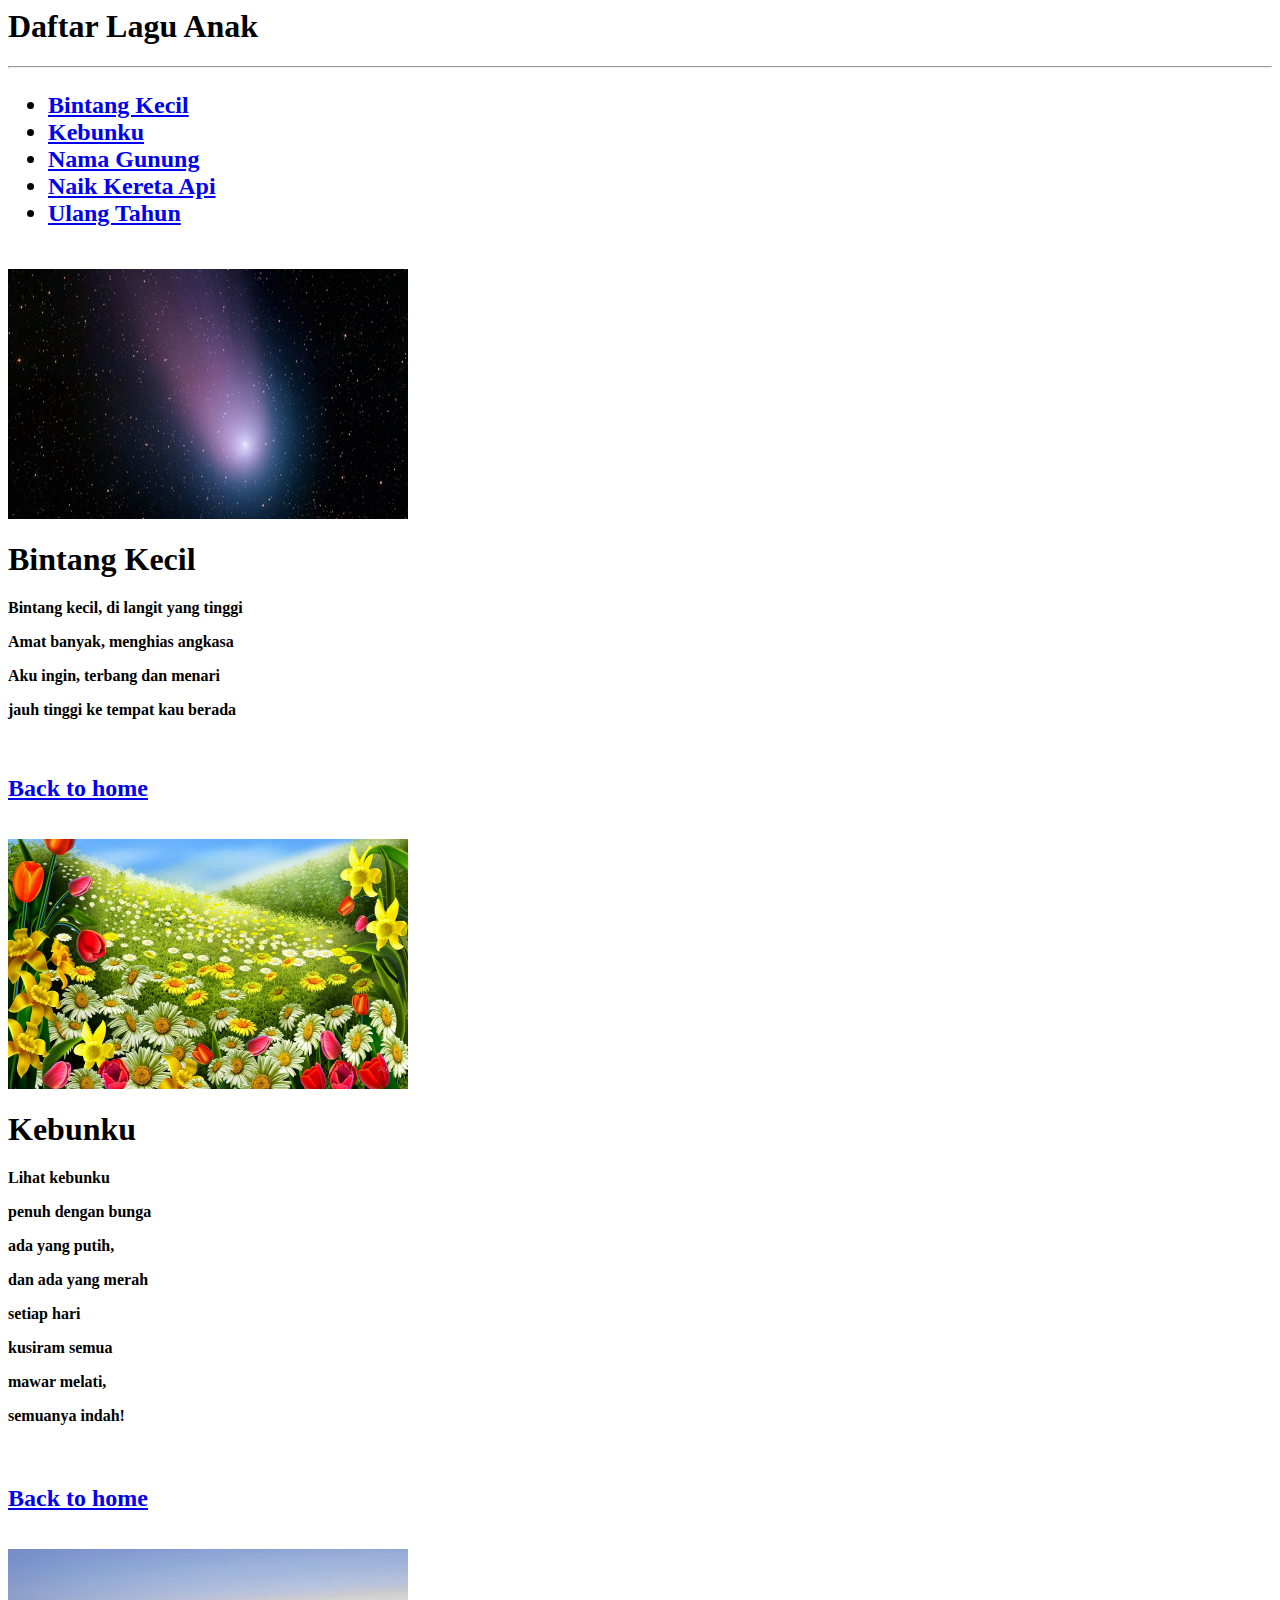
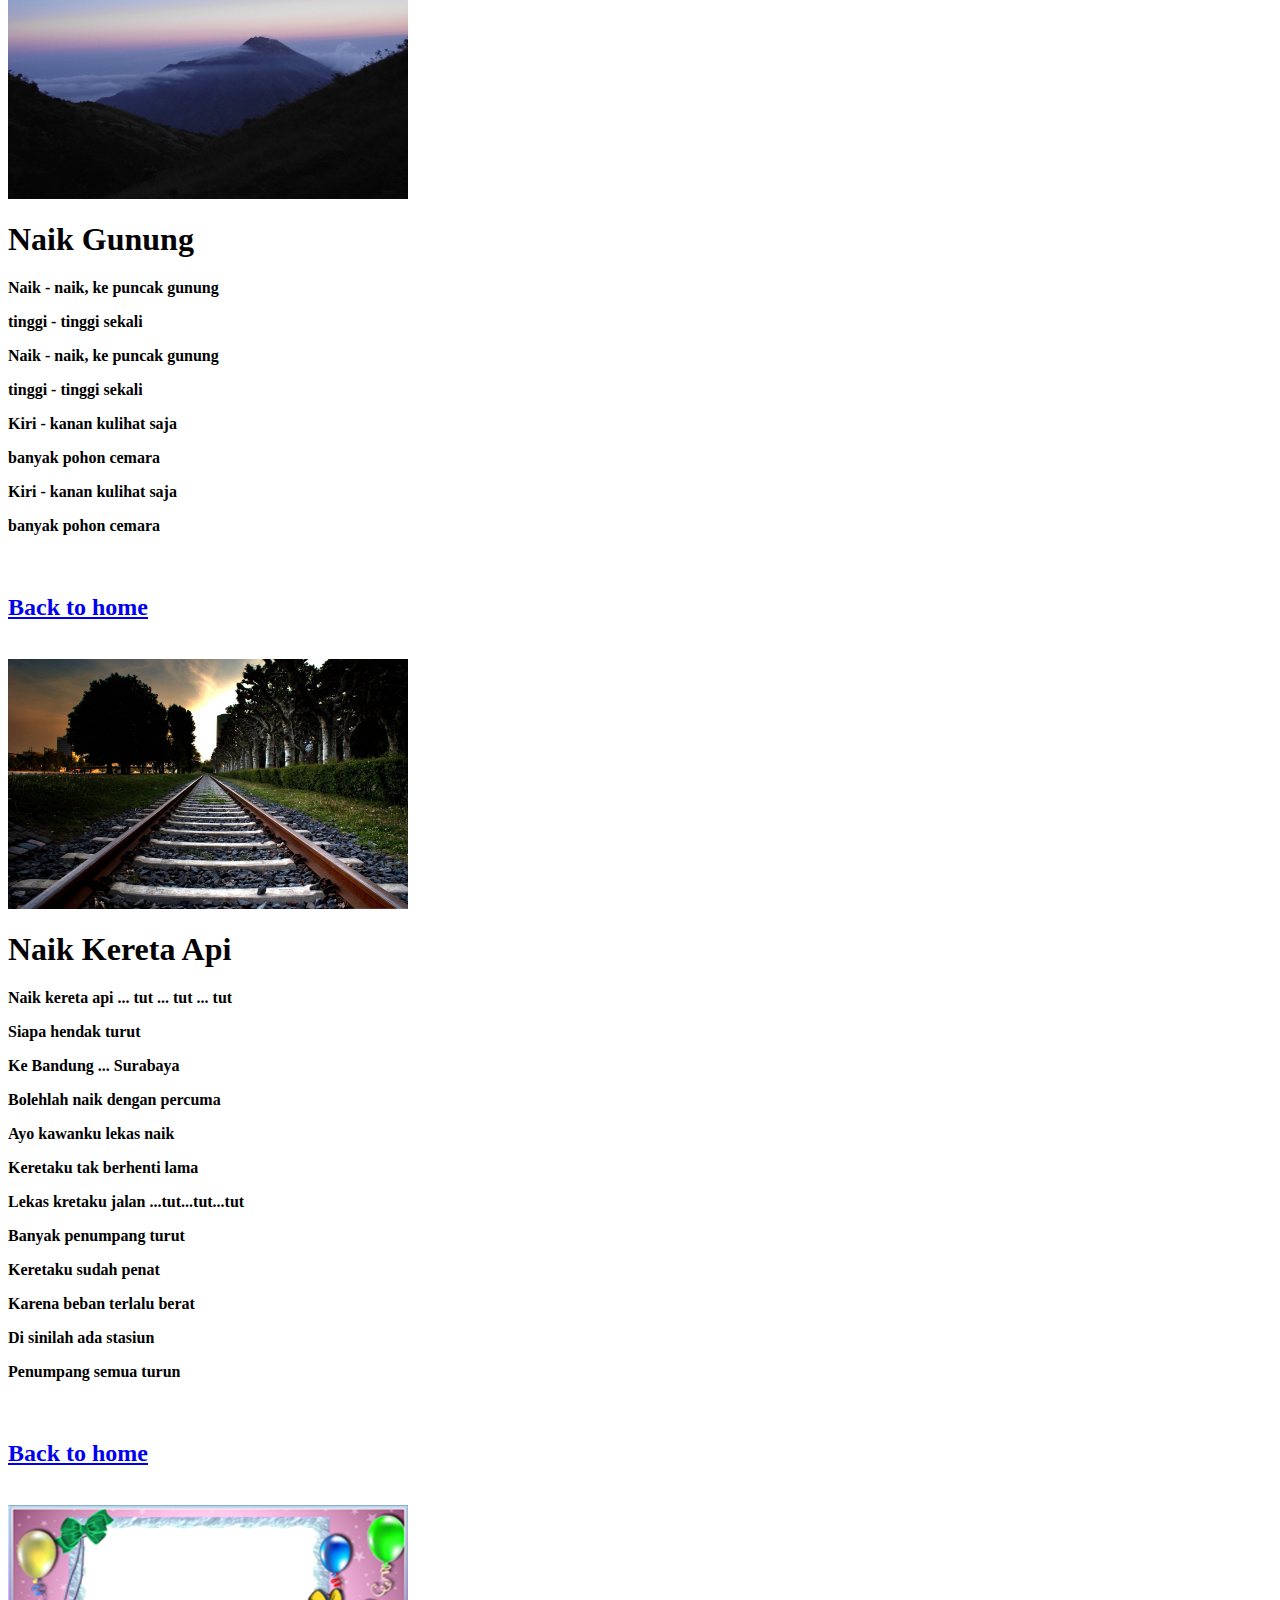
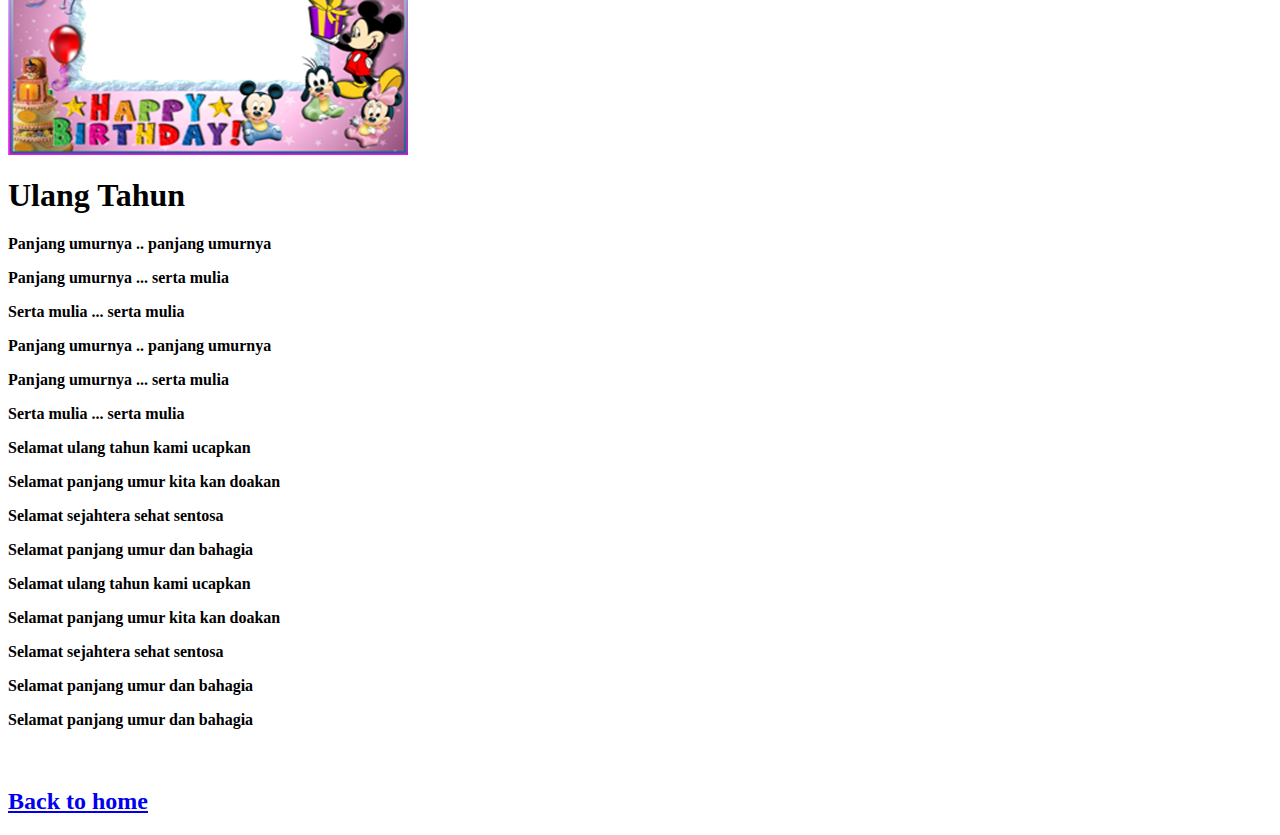
==== index 2.html @ aba30cf9 "Tugas #2" ====
<html>
	<head>

		<title> Daftar Lagu Anak </title>

	</head>
			<body>

			<h1><a name="Menu">
				Daftar Lagu Anak
			</h1></a>

			<hr>

<h2><ul><li><a href="#bintangkecil"> Bintang Kecil </li></a>
<li><a href="#Kebunku"> Kebunku </li></a>
<li><a href="#naikgunung"> Nama Gunung </li></a>
<li><a href="#naikkeretaapi"> Naik Kereta Api </li></a>
<li><a href="#ulangtahun"> Ulang Tahun </li></h2></a></ul>

<br>

		<a name="bintangkecil">
		<img src = "BintangKecil.jpg"width="400" height="250">
		<h1>  Bintang Kecil </h1></a>
						
		<h4>
			<p>Bintang kecil, di langit yang tinggi</p>
			<p>Amat banyak, menghias angkasa</p>
			<p>Aku ingin, terbang dan menari</p>
			<p>jauh tinggi ke tempat kau berada</p><br>
		</h4>

		<h2><a href="#Menu"> Back to home </a></h2>
		<br>


		<a name="Kebunku">
		<img src = "Kebunku.jpg" width="400" height="250">
		<h1>  Kebunku </h1></a>
		
					
		<h4><P>Lihat kebunku</P>
		<p>penuh dengan bunga</p>
		<p>ada yang putih,</p>
		<p>dan ada yang merah</p>
		<p>setiap hari</p>
		<p>kusiram semua</p>
		<p>mawar melati,</p>
		<p>semuanya indah!</p></h4><br>

		<h2><a href="#Menu"> Back to home </a></h2>
		<br>
	
	
		<a name="naikgunung">
		<img src = "NaikGunung.jpg" width="400" height="250">
		<h1>  Naik Gunung </h1></a>

		<h4><p>Naik - naik, ke puncak gunung</p>
		<p>tinggi - tinggi sekali</p>
		<p>Naik - naik, ke puncak gunung</p>
		<p>tinggi - tinggi sekali</p>
		<p>Kiri - kanan kulihat saja</p>
		<p>banyak pohon cemara</p>
		<p>Kiri - kanan kulihat saja</p>
		<p>banyak pohon cemara</p></h4><br>
		
		<h2><a href="#Menu"> Back to home </a></h2>
		<br>
		
		
		<a name="naikkeretaapi">
		<img src = "NaikKeretaApi.jpg" width="400" height="250">
		<h1>  Naik Kereta Api </h1></a>

		<h4><p>Naik kereta api ... tut ... tut ... tut</p>
		<p>Siapa hendak turut</p>
		<p>Ke Bandung ... Surabaya</p>
		<p>Bolehlah naik dengan percuma</p>
		<p>Ayo kawanku lekas naik</p>
		<p>Keretaku tak berhenti lama</p>
		<p>Lekas kretaku jalan ...tut...tut...tut</p>
		<p>Banyak penumpang turut</p>
		<p>Keretaku sudah penat</p>
		<p>Karena beban terlalu berat</p>
		<p>Di sinilah ada stasiun</p>
		<p>Penumpang semua turun</p></h4><br>

		<h2><a href="#Menu"> Back to home </a></h2>
		<br>
		
		
		<a name="ulangtahun">
		<img src = "UlangTahun.png" width="400" height="250">
		<h1>  Ulang Tahun </h1></a>
		
		<h4><P>Panjang umurnya .. panjang umurnya</P>
		<p>Panjang umurnya ... serta mulia</p>
		<p>Serta mulia ... serta mulia</p>
		<p>Panjang umurnya .. panjang umurnya</p>
		<p>Panjang umurnya ... serta mulia</p>
		<p>Serta mulia ... serta mulia</p>
		<p>Selamat ulang tahun kami ucapkan</p>
		<p>Selamat panjang umur kita kan doakan</p>
		<p>Selamat sejahtera sehat sentosa</p>
		<p>Selamat panjang umur dan bahagia</p>
		<p>Selamat ulang tahun kami ucapkan</p>
		<p>Selamat panjang umur kita kan doakan</p>
		<p>Selamat sejahtera sehat sentosa</p>
		<p>Selamat panjang umur dan bahagia</p>
		<p>Selamat panjang umur dan bahagia</p></h4><br>


			<h2><a href="#Menu"> Back to home </a></h2>

	</body>

</html>
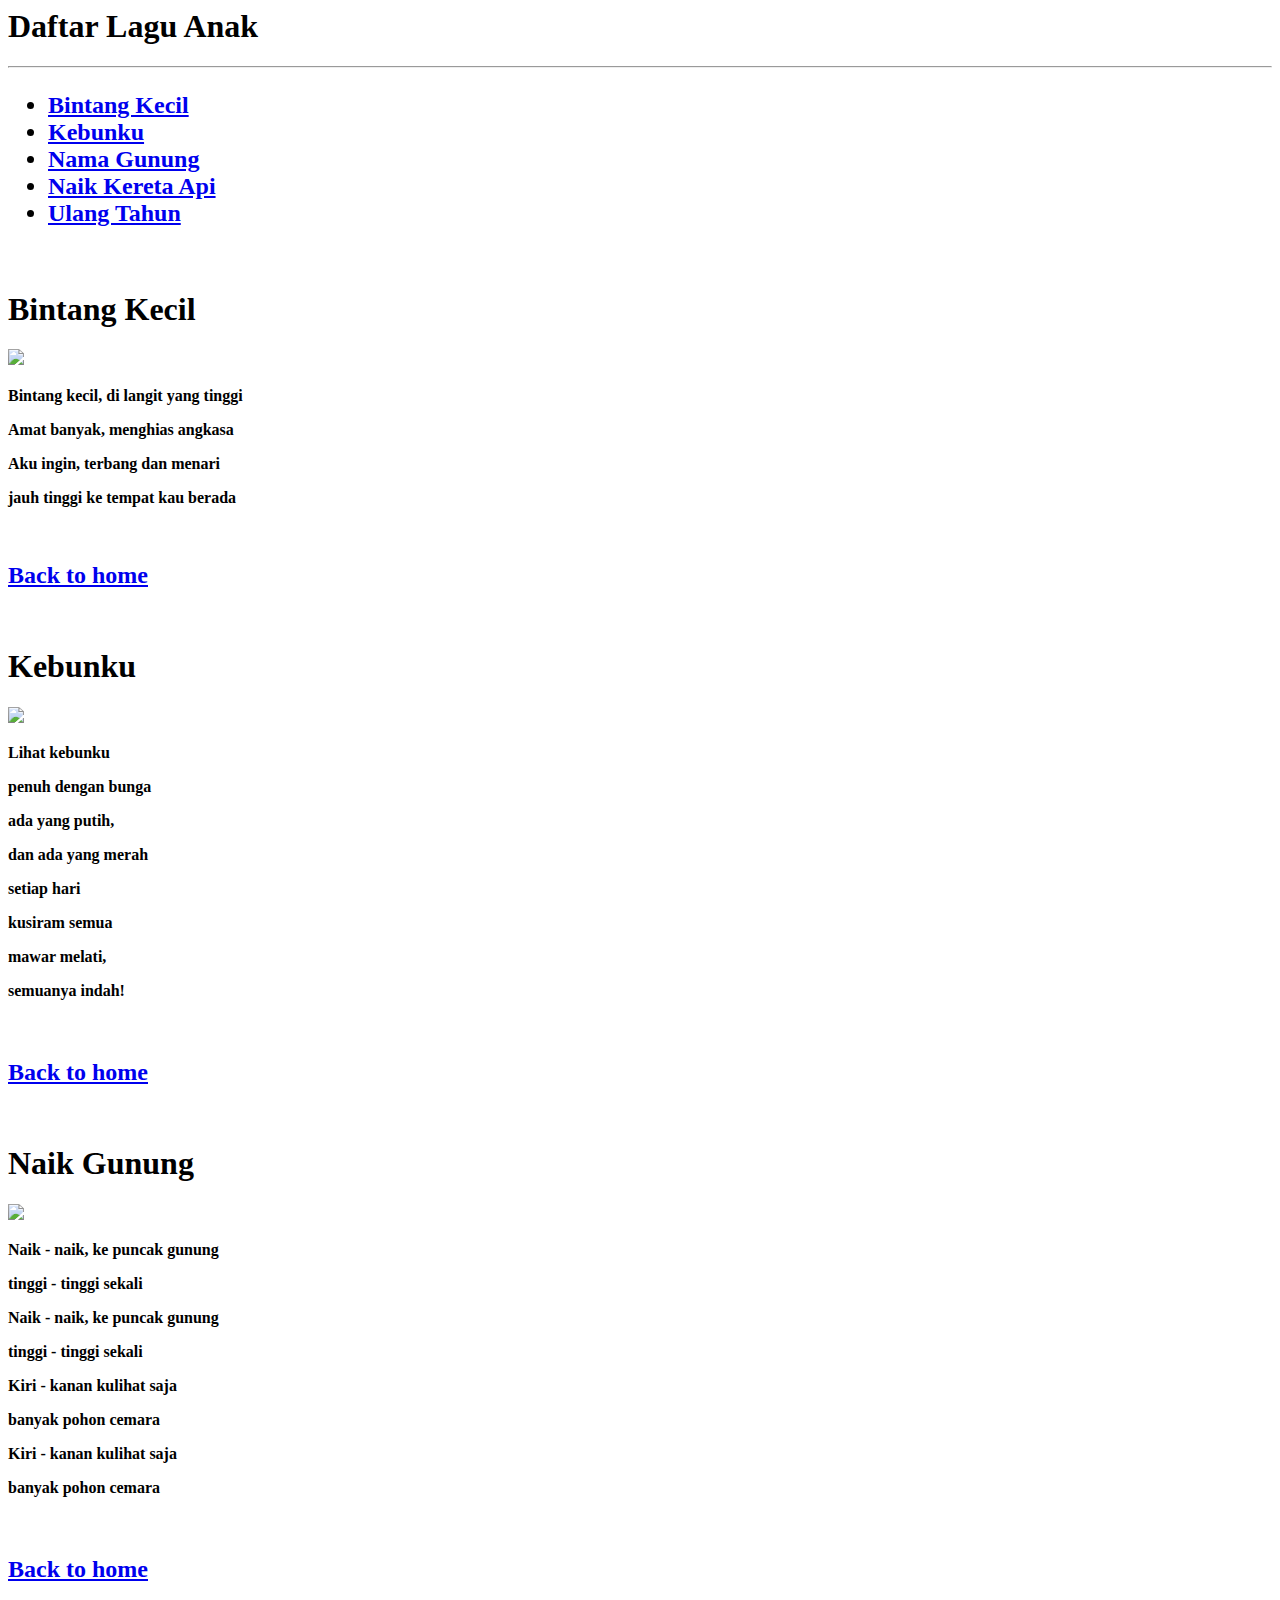
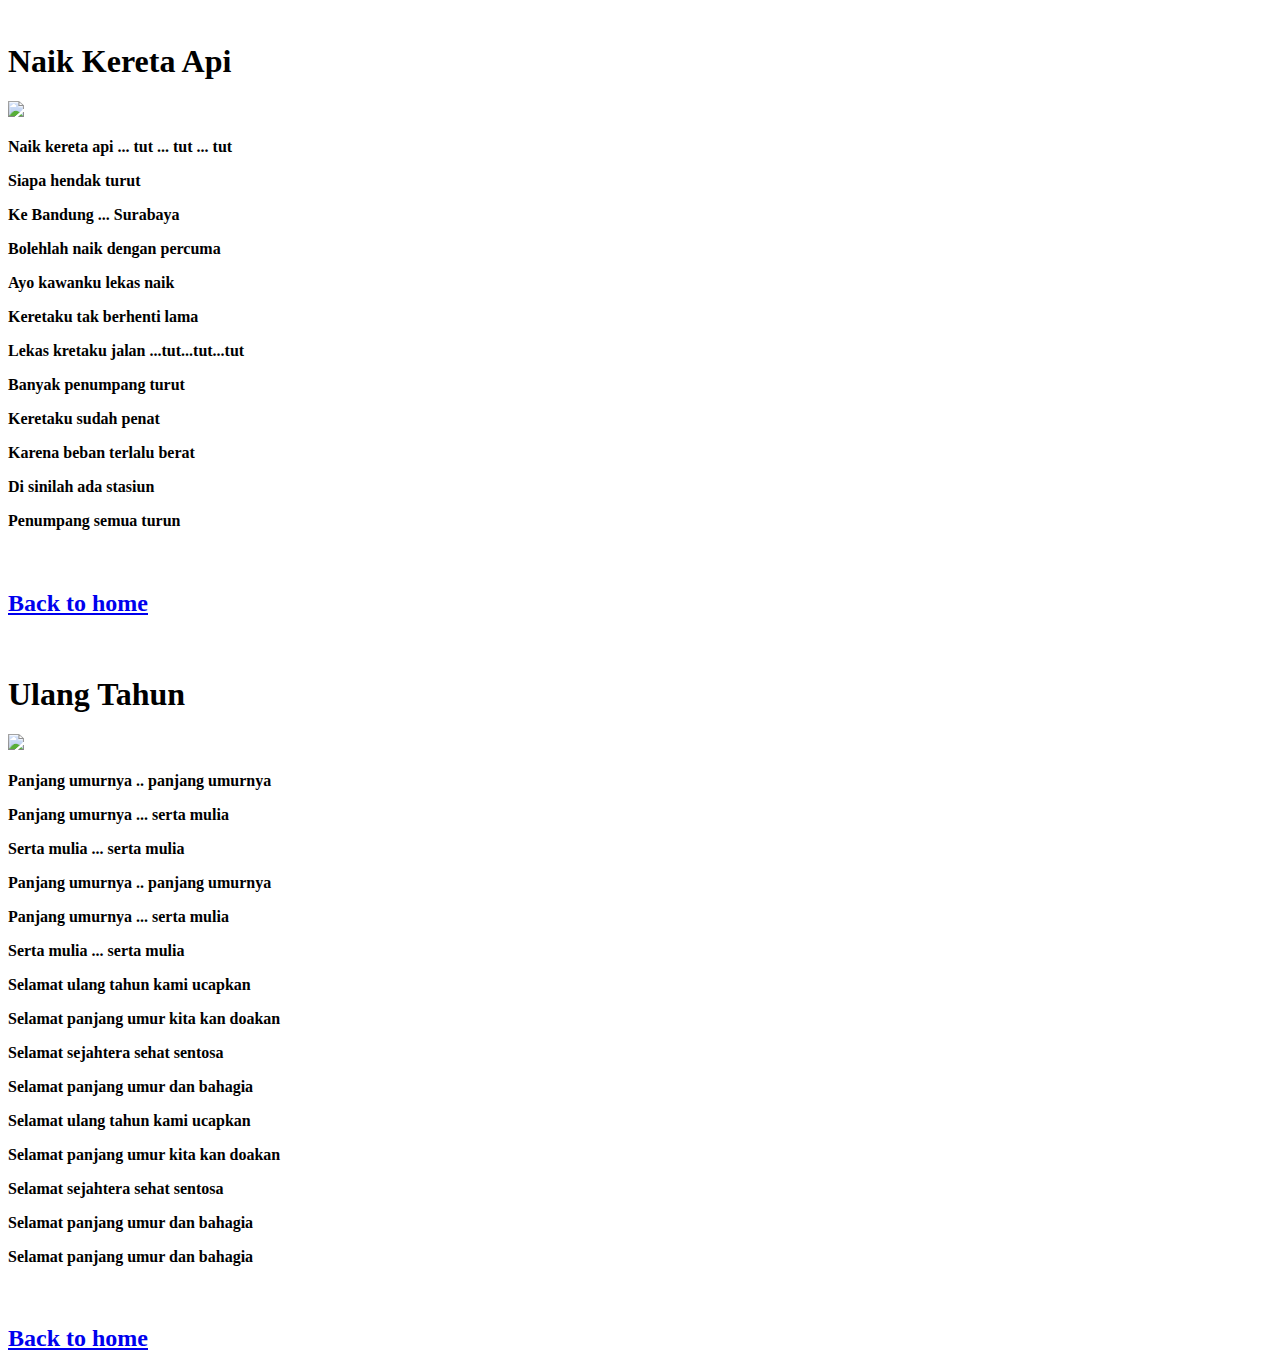
==== commit 2e243449: "tugas #2 & css" ====
--- a/index 2.html
+++ b/index 2.html
@@ -1,14 +1,16 @@
 <html>
 	<head>
 
-		<title> Daftar Lagu Anak </title>
+		
 
 	</head>
 			<body>
+<link rel="stylesheet" type="text/css" href="CSS/style.css">
+		<title> Daftar Lagu Anak </title>
 
-			<h1><a name="Menu">
-				Daftar Lagu Anak
-			</h1></a>
+			<h1 class="judulutama">
+			<a name="Menu">	Daftar Lagu Anak </a>
+			</h1>
 
 			<hr>
 
@@ -21,9 +23,9 @@
 <br>
 
 		<a name="bintangkecil">
-		<img src = "BintangKecil.jpg"width="400" height="250">
 		<h1>  Bintang Kecil </h1></a>
-						
+		<img src = "images/BintangKecil.jpg">
+				
 		<h4>
 			<p>Bintang kecil, di langit yang tinggi</p>
 			<p>Amat banyak, menghias angkasa</p>
@@ -36,9 +38,8 @@
 
 
 		<a name="Kebunku">
-		<img src = "Kebunku.jpg" width="400" height="250">
 		<h1>  Kebunku </h1></a>
-		
+		<img src = "images/Kebunku.jpg">
 					
 		<h4><P>Lihat kebunku</P>
 		<p>penuh dengan bunga</p>
@@ -54,9 +55,9 @@
 	
 	
 		<a name="naikgunung">
-		<img src = "NaikGunung.jpg" width="400" height="250">
 		<h1>  Naik Gunung </h1></a>
-
+		<img src = "images/NaikGunung.jpg">
+		
 		<h4><p>Naik - naik, ke puncak gunung</p>
 		<p>tinggi - tinggi sekali</p>
 		<p>Naik - naik, ke puncak gunung</p>
@@ -71,8 +72,8 @@
 		
 		
 		<a name="naikkeretaapi">
-		<img src = "NaikKeretaApi.jpg" width="400" height="250">
 		<h1>  Naik Kereta Api </h1></a>
+		<img src = "images/NaikKeretaApi.jpg">
 
 		<h4><p>Naik kereta api ... tut ... tut ... tut</p>
 		<p>Siapa hendak turut</p>
@@ -92,8 +93,8 @@
 		
 		
 		<a name="ulangtahun">
-		<img src = "UlangTahun.png" width="400" height="250">
 		<h1>  Ulang Tahun </h1></a>
+		<img src = "images/UlangTahun.png">
 		
 		<h4><P>Panjang umurnya .. panjang umurnya</P>
 		<p>Panjang umurnya ... serta mulia</p>
